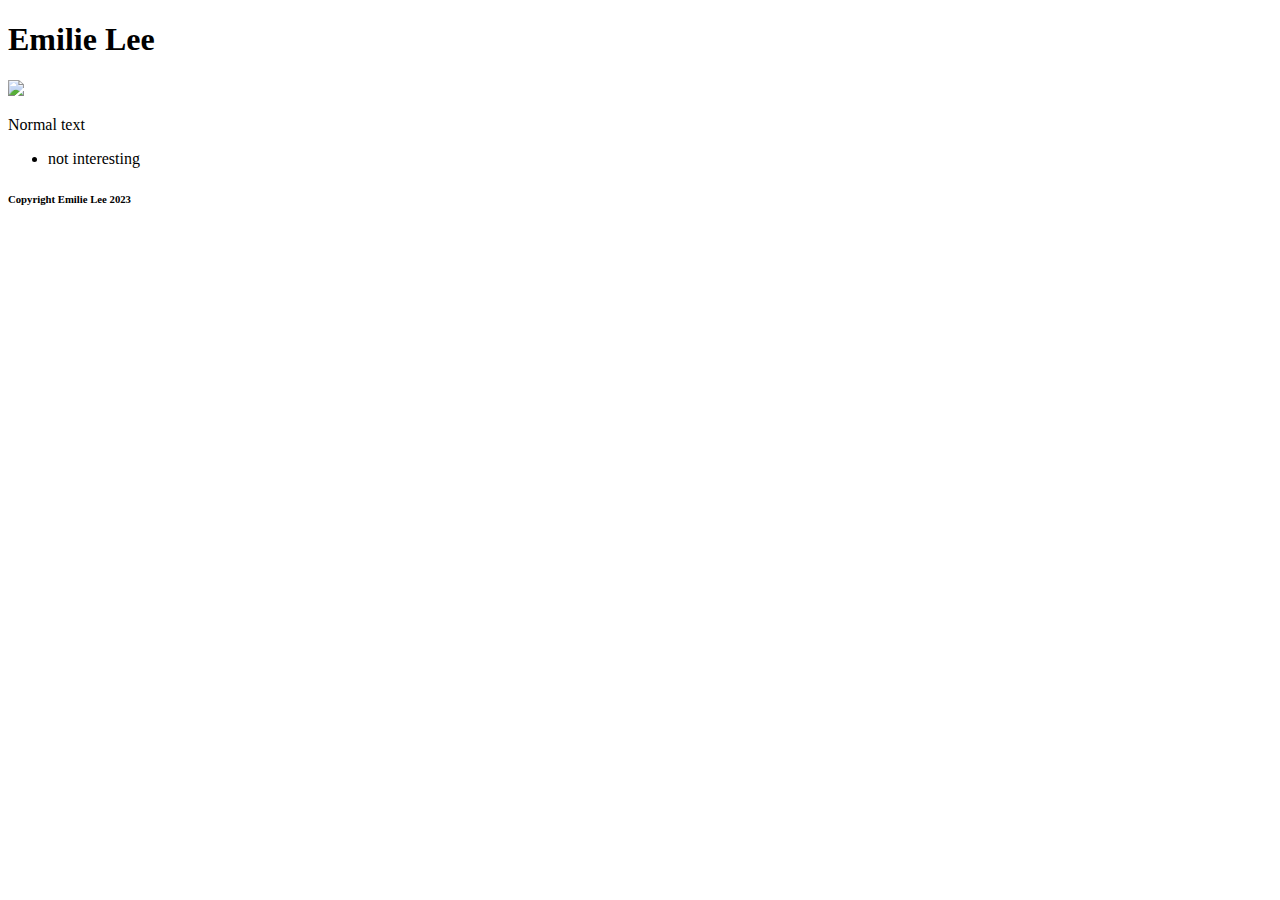
==== index.html @ 3666c0e1 "Create index.html" ====
<!DOCTYPE html>
<html>
  <head>
    
    <link rel="stylesheet" href="style.css"/>
  </head>
  
  <body>
    <div class="header">
      <h1>Emilie Lee</h1>
    </div>
    
    <div>
      <img src="https://media.licdn.com/dms/image/D5603AQF-egpBv9hfuA/profile-displayphoto-shrink_800_800/0/1678578839616?e=1689811200&v=beta&t=0mRBxsNr5Ngi6FiOD7p55XE0M5Jx34zqcX-RZQzfZBo"/>
    </div>
    
    
   <div>
      <p>Normal text</p>
   </div>
    
    <div>
      <ul>
        <li>not interesting </li>
      </ul>
    </div>
    
    <div>
      <h6>Copyright Emilie Lee 2023</h6>
    </div>
    
    
  </body>
</html>
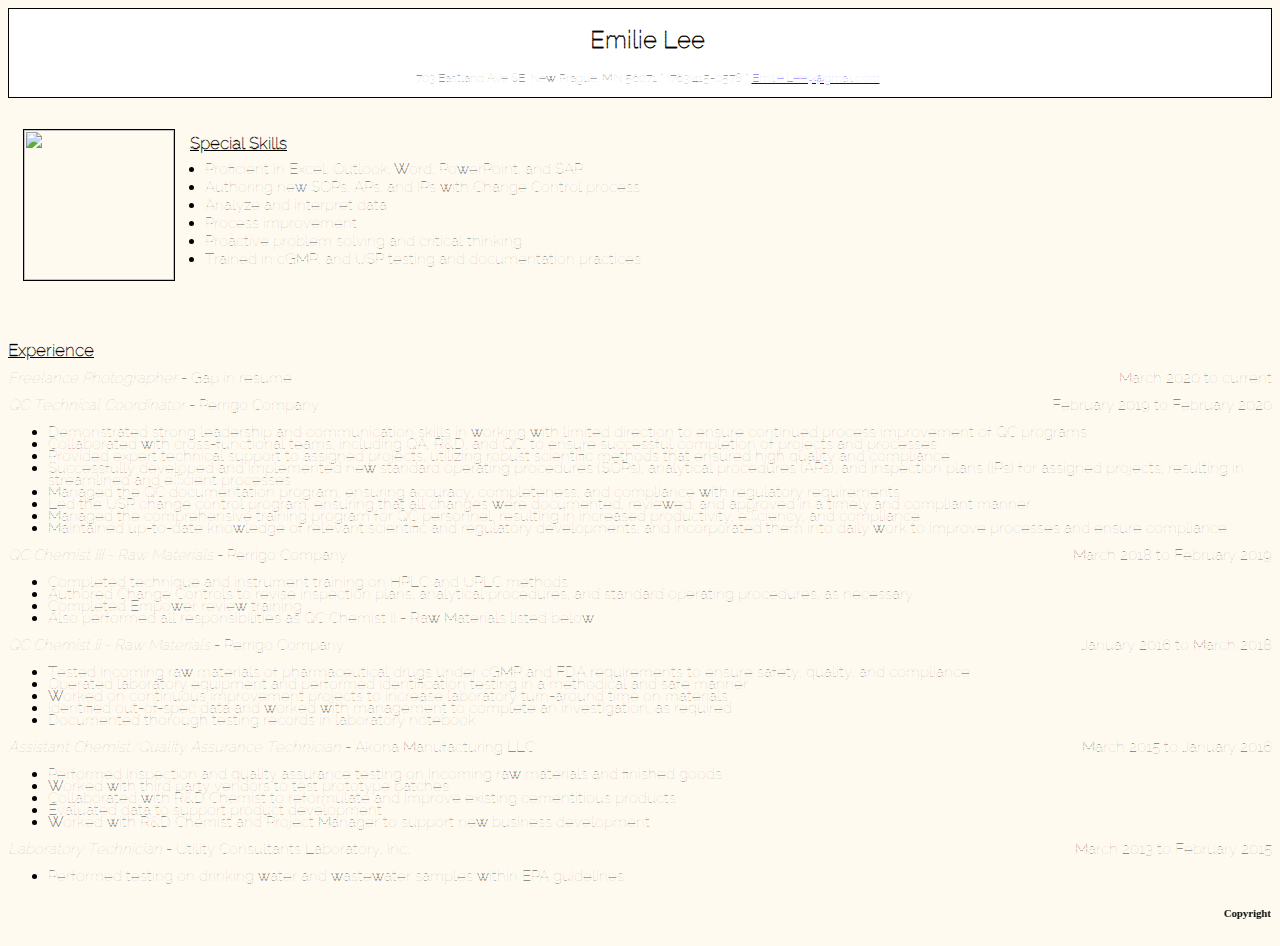
==== commit 5dc7c544: "Update index.html" ====
--- a/index.html
+++ b/index.html
@@ -2,31 +2,105 @@
 <html>
   <head>
     
+    <link href='https://fonts.googleapis.com/css?family=Raleway Dots' rel='stylesheet'>
+
     <link rel="stylesheet" href="style.css"/>
   </head>
   
   <body>
     <div class="header">
       <h1>Emilie Lee</h1>
+      <p>703 Eastland Ave SE, New Prague, MN 56071 * (763)415-0578 * <a href="mailto:Emilie.Lee9@gmail.com">Emilie.Lee9@gmail.com</a></p>
     </div>
     
     <div>
-      <img src="https://media.licdn.com/dms/image/D5603AQF-egpBv9hfuA/profile-displayphoto-shrink_800_800/0/1678578839616?e=1689811200&v=beta&t=0mRBxsNr5Ngi6FiOD7p55XE0M5Jx34zqcX-RZQzfZBo"/>
+      <p>
+         <img src="https://media.licdn.com/dms/image/D5603AQF-egpBv9hfuA/profile-displayphoto-shrink_800_800/0/1678578839616?e=1689811200&v=beta&t=0mRBxsNr5Ngi6FiOD7p55XE0M5Jx34zqcX-RZQzfZBo" align="left"/>
+      </p>
     </div>
     
     
-   <div>
-      <p>Normal text</p>
+   <div class="title">
+     <p><b><u>Special Skills</u></b></p>
    </div>
     
-    <div>
+    <div class="bullet">
       <ul>
-        <li>not interesting </li>
+        <li>Proficient in Excel, Outlook, Word, PowerPoint, and SAP</li>
+        <li>Authoring new SOPs, APs, and IPs with Change Control process</li>
+        <li>Analyze and interpret data</li>
+        <li>Process improvement</li>
+        <li>Proactive problem solving and critical
+thinking</li>
+        <li>Trained in cGMP, and USP testing and
+documentation practices</li>
       </ul>
     </div>
     
+    <br></br>
+    
+    <div class="experience">
+      <p><b><u>Experience</b></u></p>
+    </div>
+      
+    <div class="list"
+         <p><i>Freelance Photographer</i> - Gap in resume 
+    <span style="float:right">March 2020 to current</span></p> 
+ <p><i>QC Technical Coordinator</i> - Perrigo Company 
+  <span style="float:right">February 2019 to February 2020</span></p>
+      <p><ul>
+        <li>Demonstrated strong leadership and communication skills in working with limited direction to ensure continued process improvement of QC programs</li>
+        <li>Collaborated with cross-functional teams, including QA, R&D, and QC, to ensure successful completion of projects and processes</li>
+        <li>Provided expert technical support to assigned projects, utilizing robust scientific methods that ensured high quality and compliance</li>
+        <li>Successfully developed and implemented new standard operating procedures (SOPs), analytical procedures (APs), and inspection plans (IPs) for assigned projects, resulting in streamlined and efficient processes</li>
+        <li>Managed the QC documentation program, ensuring accuracy, completeness, and compliance with regulatory requirements</li>
+        <li> Led the USP change control program, ensuring that all changes were documented, reviewed, and approved in a timely and compliant manner</li>
+        <li>Managed the comprehensive training program for QC personnel, resulting in increased productivity, efficiency, and compliance</li>
+        <li>Maintained up-to-date knowledge of relevant scientific and regulatory developments, and incorporated them into daily work to improve processes and ensure compliance</li>
+</ul></p>
+<p><i>QC Chemist III - Raw Materials</i> - Perrigo Company 
+  <span style="float:right">March 2018 to February 2019</span></p>
+      <p><ul>
+        <li>Completed technique and instrument training on HPLC and UPLC methods</li>
+        <li>Authored Change Controls to revise inspection plans, analytical procedures, and standard operating
+procedures, as necessary</li>
+        <li> Completed Empower review training</li>
+        <li>Also performed all responsibilities as QC Chemist II - Raw Materials listed below</li>
+</ul> </p>
+
+       <p><i>QC Chemist II - Raw Materials</i> - Perrigo Company 
+  <span style="float:right">January 2016 to March 2018</span></p>
+      <p><ul>
+        <li> Tested incoming raw materials of pharmaceutical drugs under cGMP and FDA requirements to ensure safety, quality, and compliance</li>
+        <li> Operated laboratory equipment and performed identification testing in a methodical and safe manner</li>
+        <li>Worked on continuous improvement projects to increase laboratory turn-around time on materials</li>
+        <li>Identified out-of-spec data and worked with management to complete an investigation, as required</li>
+        <li>Documented thorough testing records in laboratory notebook</li>
+</ul></p>
+
+        <p><i>Assistant Chemist/Quality Assurance Technician</i> - Akona Manufacturing LLC 
+  <span style="float:right">March 2015 to January 2016</span></p>
+      <p><ul>
+        <li>Performed inspection and quality assurance testing on incoming raw materials and finished goods</li>
+        <li>Worked with third party vendors to test prototype batches</li>
+        <li> Collaborated with R&D Chemist to reformulate and improve existing cementitious products</li>
+        <li>Evaluated data to support product development</li>
+        <li>Worked with R&D Chemist and Project Manager to support new business development</li>
+        </ul></p>
+        
+<p><i>Laboratory Technician</i> - Utility Consultants Laboratory, Inc. 
+  <span style="float:right">March 2013 to February 2015</span></p>
+      <p><ul>
+        <li> Performed testing on drinking water and wastewater samples within EPA guidelines</li>
+        
+        
+        </ul></p>
+        
+    </div> 
+    
     <div>
-      <h6>Copyright Emilie Lee 2023</h6>
+      <h6><marquee>Copyright Emilie Lee 2023</marquee></h6>
+     
     </div>
     
     
--- a/style.css
+++ b/style.css
@@ -0,0 +1,54 @@
+body {
+  background-color: #FFFAF0;
+}
+
+
+.header {
+  background-color: white; 
+  padding-left: 15px;
+  border: black solid 1px;
+  color: black;
+  font-size: 12px; 
+  font-family: 'Raleway Dots';
+  text-align: center;
+}
+
+img {
+  height: 150px;
+  width: 150px;
+  margin: 15px;
+  border: black solid 1px;
+}
+
+
+.title {
+  text-align: left;
+  font-size: 17px; 
+  font-family: 'Raleway Dots';
+  position: relative;
+    top: 18px;
+}
+
+.bullet {
+  margin: 25px;
+  font-size: 15px; 
+  font-family: 'Raleway Dots';
+  position: relative;
+    left: 15px;
+}
+
+.experience {
+  font-size: 17px; 
+  font-family: 'Raleway Dots';
+  line-height: 50%;
+}
+
+.list {
+  font-size: 15px; 
+  font-family: 'Raleway Dots';
+  line-height: 80%;
+}
+
+.footer {
+  background-color: white;
+}
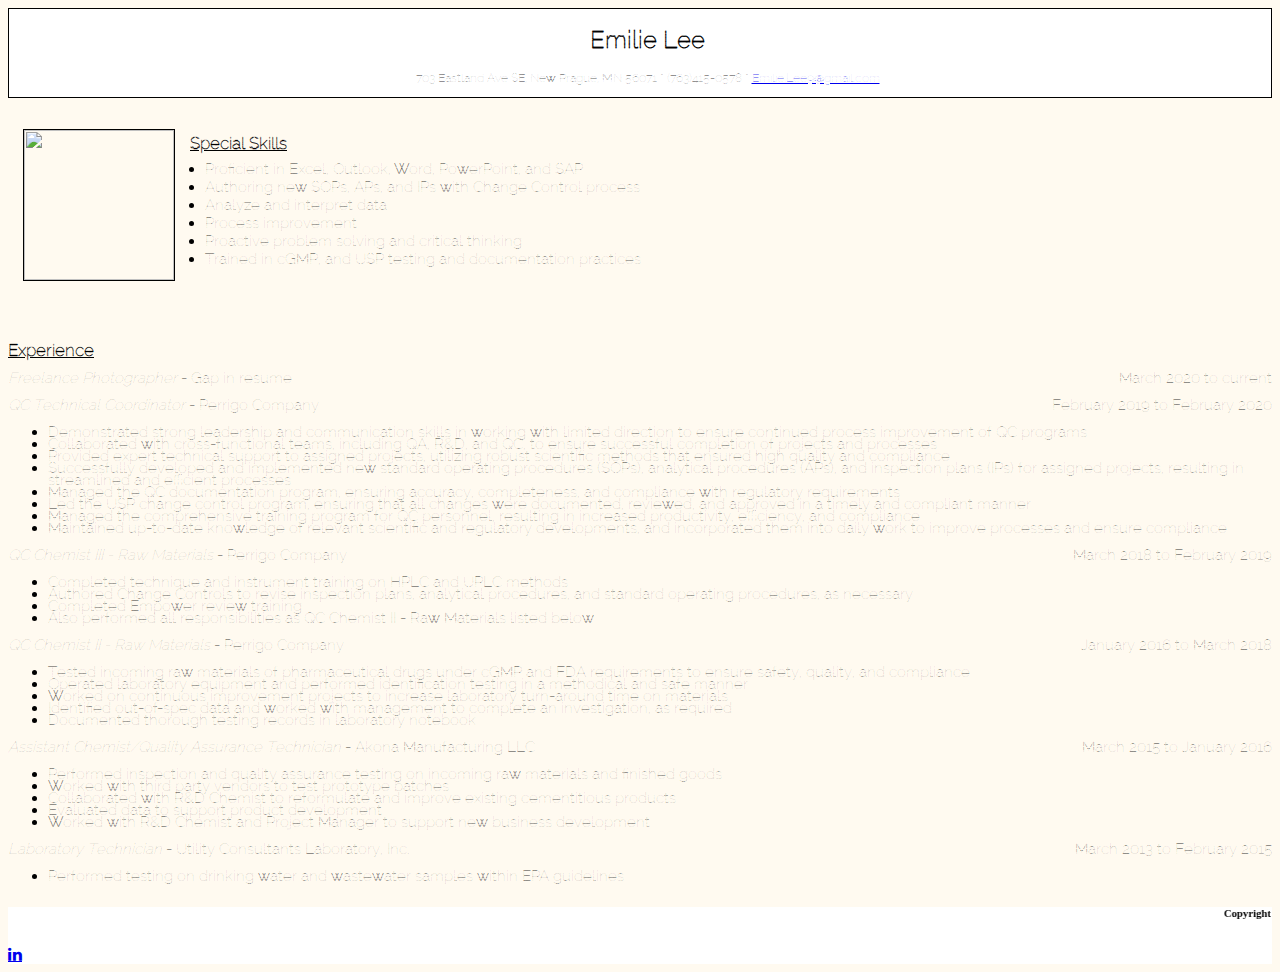
==== commit 6690003e: "Update index.html" ====
--- a/index.html
+++ b/index.html
@@ -1,7 +1,8 @@
 <!DOCTYPE html>
 <html>
   <head>
-    
+    <meta name="viewport" content="width=device-width, initial-scale=1">
+<link rel="stylesheet" href="https://cdnjs.cloudflare.com/ajax/libs/font-awesome/4.7.0/css/font-awesome.min.css">
     <link href='https://fonts.googleapis.com/css?family=Raleway Dots' rel='stylesheet'>
 
     <link rel="stylesheet" href="style.css"/>
@@ -98,10 +99,10 @@
         
     </div> 
     
-    <div>
+    <div class="footer">
       <h6><marquee>Copyright Emilie Lee 2023</marquee></h6>
-     
-    </div>
+      <div class="button-container-div"><a href="https://www.linkedin.com/in/emilie-lee-8298a0a8/" class="fa fa-linkedin"></a>
+      </div></div>
     
     
   </body>
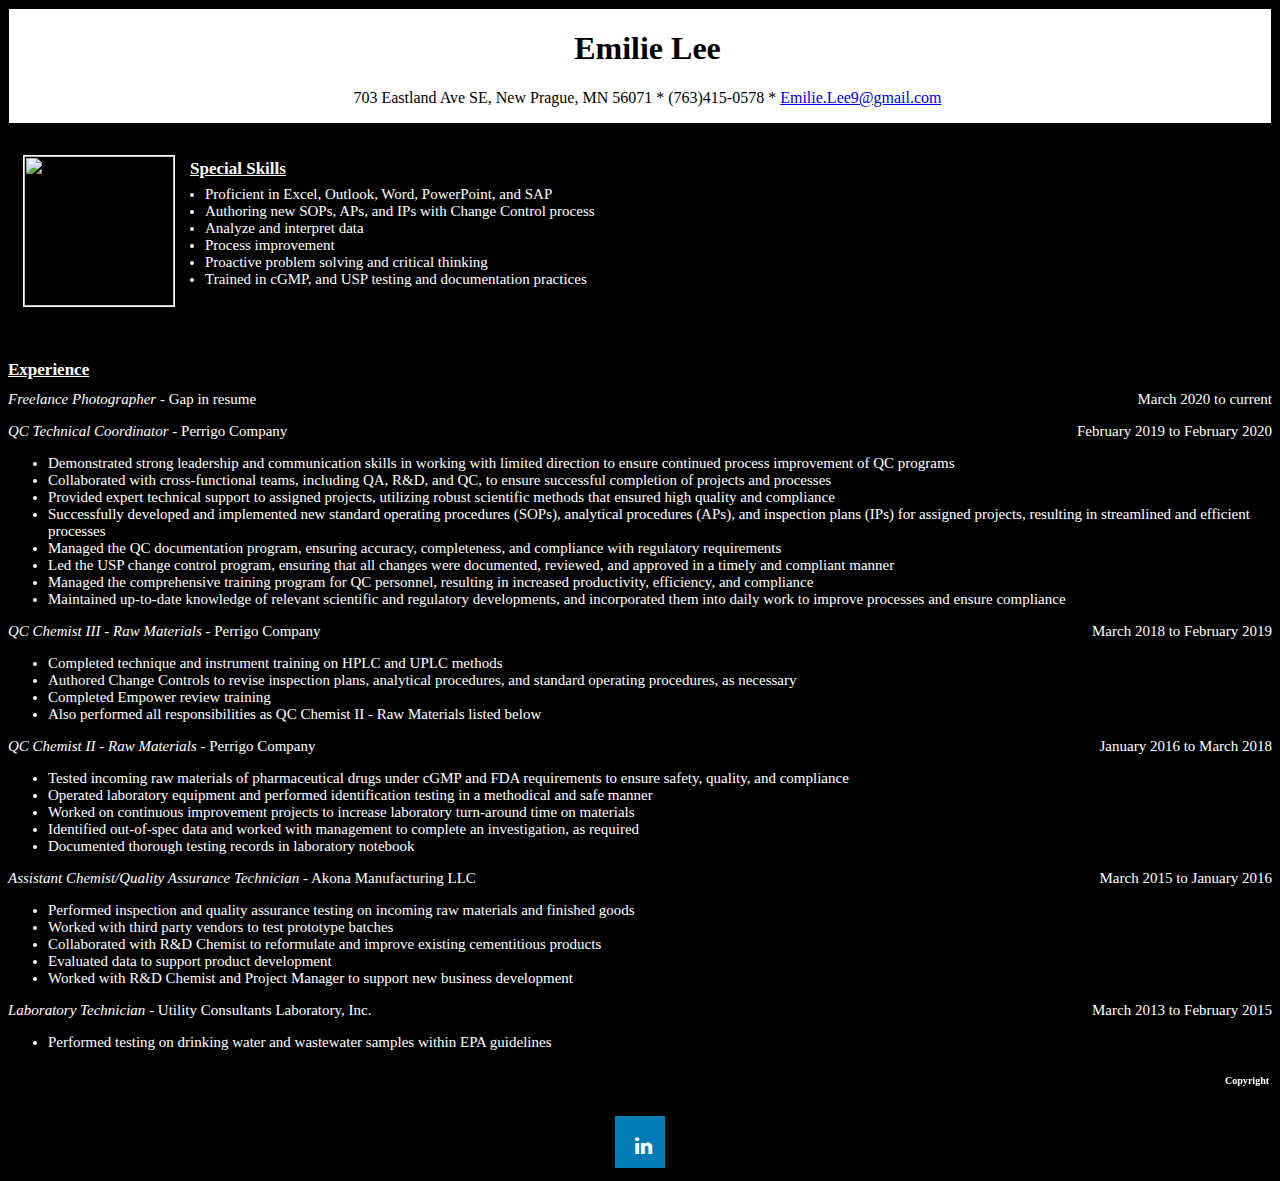
==== commit 23b17e61: "Update index.html" ====
--- a/index.html
+++ b/index.html
@@ -3,8 +3,7 @@
   <head>
     <meta name="viewport" content="width=device-width, initial-scale=1">
 <link rel="stylesheet" href="https://cdnjs.cloudflare.com/ajax/libs/font-awesome/4.7.0/css/font-awesome.min.css">
-    <link href='https://fonts.googleapis.com/css?family=Raleway Dots' rel='stylesheet'>
-
+    
     <link rel="stylesheet" href="style.css"/>
   </head>
   
--- a/style.css
+++ b/style.css
@@ -1,5 +1,5 @@
 body {
-  background-color: #FFFAF0;
+  background-color: black;
 }
 
 
@@ -8,22 +8,26 @@
   padding-left: 15px;
   border: black solid 1px;
   color: black;
-  font-size: 12px; 
+  font-size: 16px; 
   font-family: 'Raleway Dots';
   text-align: center;
+}
+a:hover {
+  background-color: #D2B48C;
 }
 
 img {
   height: 150px;
   width: 150px;
   margin: 15px;
-  border: black solid 1px;
+  border: white solid 1px;
 }
 
 
 .title {
   text-align: left;
   font-size: 17px; 
+  color: white;
   font-family: 'Raleway Dots';
   position: relative;
     top: 18px;
@@ -32,6 +36,7 @@
 .bullet {
   margin: 25px;
   font-size: 15px; 
+    color: white;
   font-family: 'Raleway Dots';
   position: relative;
     left: 15px;
@@ -41,14 +46,38 @@
   font-size: 17px; 
   font-family: 'Raleway Dots';
   line-height: 50%;
+    color: white;
 }
 
 .list {
   font-size: 15px; 
   font-family: 'Raleway Dots';
-  line-height: 80%;
+    color: white;
+ 
 }
 
+
 .footer {
-  background-color: white;
+   font-size: 15px; 
+  font-family: 'Raleway Dots';
+    color: white;
 }
+.fa-linkedin {
+  background: #007bb5;
+  color: white;
+}.fa:hover {
+    opacity: 0.7;
+}
+.fa {
+  padding: 20px;
+  font-size: 20px;
+  width: 10px;
+  height: 12px;
+  text-align: center;
+  text-decoration: none;
+  margin: 5px 1px;
+ 
+}
+.button-container-div {
+  text-align: center;
+}
